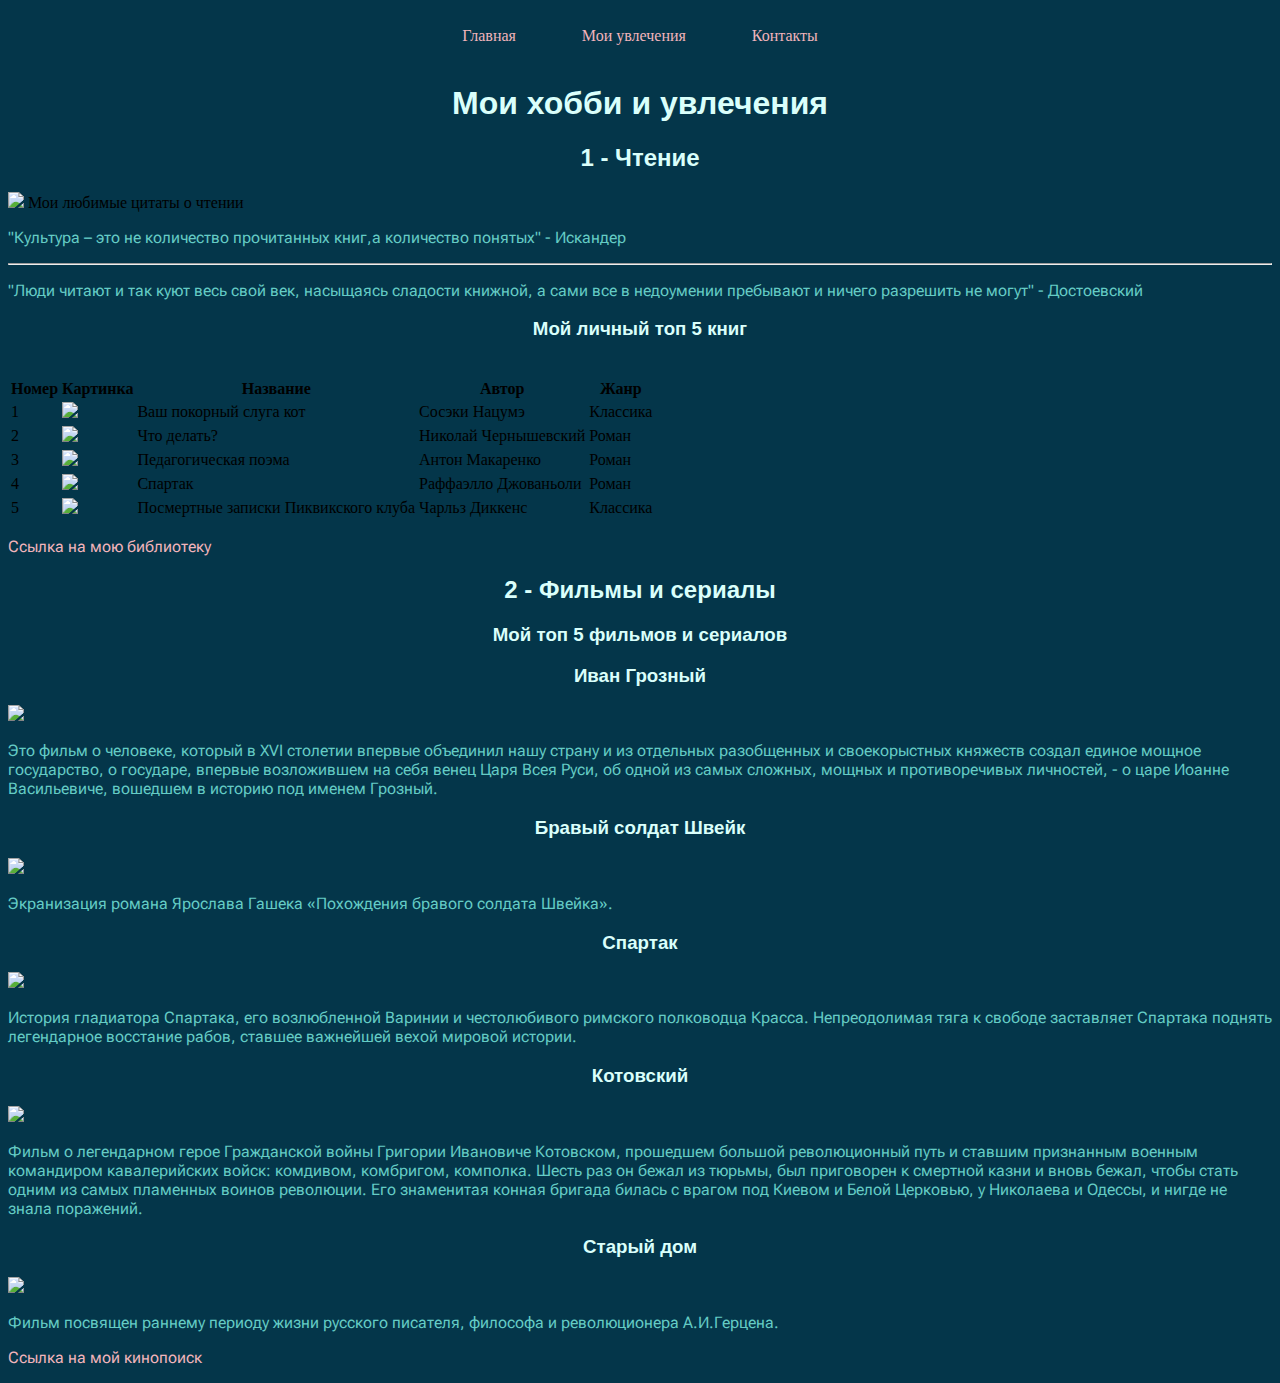
==== about.html @ 23493531 "Add files via upload" ====
<!DOCTYPE html>
<html lang="en">
<head>
    <meta charset="UTF-8">
    <meta name="viewport" content="width=device-width, initial-scale=1.0">
    <title>About</title>
    <link rel="stylesheet" href="./assets/style.css">
    <link rel="preconnect" href="https://fonts.googleapis.com">
    <link rel="preconnect" href="https://fonts.gstatic.com" crossorigin>
    <link href="https://fonts.googleapis.com/css2?family=Nunito&family=Roboto+Flex:opsz,wght@8..144,100&display=swap" rel="stylesheet">
</head>
<body>
    <header>
        <a class="menu-link" href="./index.html">Главная</a>
        <a class="menu-link" href="./about.html">Мои увлечения</a> 
        <a class="menu-link" href="./contact.html">Контакты</a>
    </header>
    <h1 style="text-align: center;">Мои хобби и увлечения</h1>
    <div class="book-part">
        <h2 style="text-align: center;"> 1 - Чтение</h2>
        <img class= "book-image" src="./assets/img/c7bffc0704b6674b267229aeedab2a8a.jpg"  height="400"/>
        <span id="span-quotes">Мои любимые цитаты о чтении</span>
        <p class="quotes">"Культура – это не количество прочитанных книг,а количество понятых" - Искандер</p>
        <hr />
        <p class="quotes">"Люди читают и так куют весь свой век, насыщаясь сладости книжной, а сами все в недоумении пребывают и ничего разрешить не могут" - Достоевский</p>
        <h3 style="clear:left; text-align: center;">Мой личный топ 5 книг</h3>
        <br />
        <table class="book-table">
            <tbody>
                <tr>
                    <th class="th-element">Номер</th>
                    <th class="th-element">Картинка</th>
                    <th class="th-element">Название</th>
                    <th class="th-element">Автор</th>
                    <th class="th-element">Жанр</th>
                </tr>
                <tr>
                    <td class="td-element">1</td>
                    <td class="td-element"><img class="img-in-td" src="https://img4.labirint.ru/rc/56f725b2d9eb46ad5ddcebb5c444f139/220x340q80/books94/935134/cover.jpg?1677846509" /></td>
                    <td class="td-element">Ваш покорный слуга кот</td>
                    <td class="td-element">Сосэки Нацумэ</td>
                    <td class="td-element">Классика</td>
                </tr>
                <tr>
                    <td class="td-element">2</td>
                    <td class="td-element"><img class="img-in-td" src="https://cdn1.ozone.ru/s3/multimedia-w/6026894516.jpg" /></td>
                    <td class="td-element">Что делать?</td>
                    <td class="td-element">Николай Чернышевский</td>
                    <td class="td-element">Роман</td>
                </tr>
                <tr>
                    <td class="td-element">3</td>
                    <td class="td-element"><img class="img-in-td" src="https://www.mann-ivanov-ferber.ru/assets/images/covers/96/16996/1.00x-thumb.png" /></th>
                    <td class="td-element">Педагогическая поэма</td>
                    <td class="td-element">Антон Макаренко</td>
                    <td class="td-element">Роман</td>
                </tr>
                <tr>
                    <td class="td-element">4</td>
                    <td class="td-element"><img class="img-in-td" src="https://cv0.litres.ru/pub/c/cover_max1500/21112404.jpg" /></td>
                    <td class="td-element">Спартак</td>
                    <td class="td-element">Раффаэлло Джованьоли</td>
                    <td class="td-element">Роман</td>
                </tr>
                <tr>
                    <td class="td-element">5</td>
                    <td class="td-element"><img class="img-in-td" src="https://cdn.azbooka.ru/cv/w1100/84e7a3a6-8b47-46fe-9ae8-9390ab64c09f.jpg" /></td>
                    <td class="td-element">Посмертные записки Пиквикского клуба</td>
                    <td class="td-element">Чарльз Диккенс</td>
                    <td class="td-element">Классика</td>
                </tr>
            </tbody>
        </table>
        <p><a href="https://www.livelib.ru/reader/egorkalacev5630">Ссылка на мою библиотеку</a></p>
    </div>
    <div class="film-part">
        <h2 style="text-align: center;">2 - Фильмы и сериалы</h2>
        <h3 style="text-align: center;">Мой топ 5 фильмов и сериалов</h3>
        <div class="film-section">
            <h3 style="text-align: center;">Иван Грозный</h3>
            <img class="film-image" src="https://avatars.mds.yandex.net/get-kinopoisk-image/1704946/07d7632a-a843-41d4-ac62-f61bb81d0150/300x450" />
            <p class="text-of-film">Это фильм о человеке, который в XVI столетии впервые объединил нашу страну и из отдельных разобщенных и своекорыстных княжеств создал единое мощное государство, о государе, впервые возложившем на себя венец Царя Всея Руси, об одной из самых сложных, мощных и противоречивых личностей, - о царе Иоанне Васильевиче, вошедшем в историю под именем Грозный.</p>
        </div>
        <div class="film-section">
            <h3 style="text-align: center;">Бравый солдат Швейк</h3>
            <img class="film-image" src="https://avatars.mds.yandex.net/get-kinopoisk-image/1599028/3309f62b-6047-4feb-a647-8b08160e4cd1/300x450" />
            <p class="text-of-film">Экранизация романа Ярослава Гашека «Похождения бравого солдата Швейка».</p>
        </div>
        <div class="film-section">
        <h3 style="text-align: center;">Спартак</h3>
        <img class="film-image" src="https://avatars.mds.yandex.net/get-kinopoisk-image/1629390/f45c47dc-541e-459b-9dbe-5f56861e7ee9/300x450" />
        <p class="text-of-film">История гладиатора Спартака, его возлюбленной Варинии и честолюбивого римского полководца Красса. Непреодолимая тяга к свободе заставляет Спартака поднять легендарное восстание рабов, ставшее важнейшей вехой мировой истории.</p>
        </div>
        <div class="film-section">
            <h3 style="text-align: center;">Котовский</h3>
            <img class="film-image" src="https://avatars.mds.yandex.net/get-kinopoisk-image/1946459/dda26001-265b-4b24-9cc3-bdc464ce614b/300x450" />
            <p class="text-of-film">Фильм о легендарном герое Гражданской войны Григории Ивановиче Котовском, прошедшем большой революционный путь и ставшим признанным военным командиром кавалерийских войск: комдивом, комбригом, комполка. Шесть раз он бежал из тюрьмы, был приговорен к смертной казни и вновь бежал, чтобы стать одним из самых пламенных воинов революции. Его знаменитая конная бригада билась с врагом под Киевом и Белой Церковью, у Николаева и Одессы, и нигде не знала поражений.</p>
        </div>
        <div class="film-section">
            <h3 style="text-align: center;">Старый дом</h3>
            <img class="film-image" src="https://avatars.mds.yandex.net/get-kinopoisk-image/4774061/601b1c07-c769-4598-bb55-e5b9a9cf754f/300x450" />
            <p class="text-of-film">Фильм посвящен раннему периоду жизни русского писателя, философа и революционера А.И.Герцена.</p>
        </div>
        <p><a href="https://www.kinopoisk.ru/user/152294661/go/">Ссылка на мой кинопоиск</a></p>
    </div>
    
</body>
</html>
---- assets/style.css ----
html{
    background-color: #04364A;
}
p{
    color: #64CCC5;
}
h1, h2, h3{
    color: #DAFFFB;
    font-family: 'Open Sans', sans-serif;
}
a{
    color: #F1B4BB;
    text-decoration: none;;
}
p{
    font-family: 'Roboto Flex', sans-serif;
} 
header{
    text-align: center;
    padding: 1.5% 1%;
}
.menu-link{
    margin: 0 2%;
    padding: 0.5%;
} 
.li-element{
    color: #176B87;
    font-weight: 900;
    font-family: 'Roboto Flex', sans-serif;
}
.pre-li-element{
    list-style: none;
}
.secondheading{
    text-align: center;
}
.certificat{
    margin: 2% 0 0 0;
}
.content-of-article{
    background-color: #f5d8b0;
    border-radius: 5px 5px 0 0;
    box-shadow: 3px 5px black; 
}
.text-of-article{
    color: black;
    padding: 2% 1.5%;
    text-align: justify;
    font-size: 20px;
}
#maintext{
    text-align:center;
    margin-top: -15px;
    font-family: 'Open Sans', sans-serif;
}
#mainimg{
    display: block;
    margin: 2px auto;
    border-radius: 40%;
}
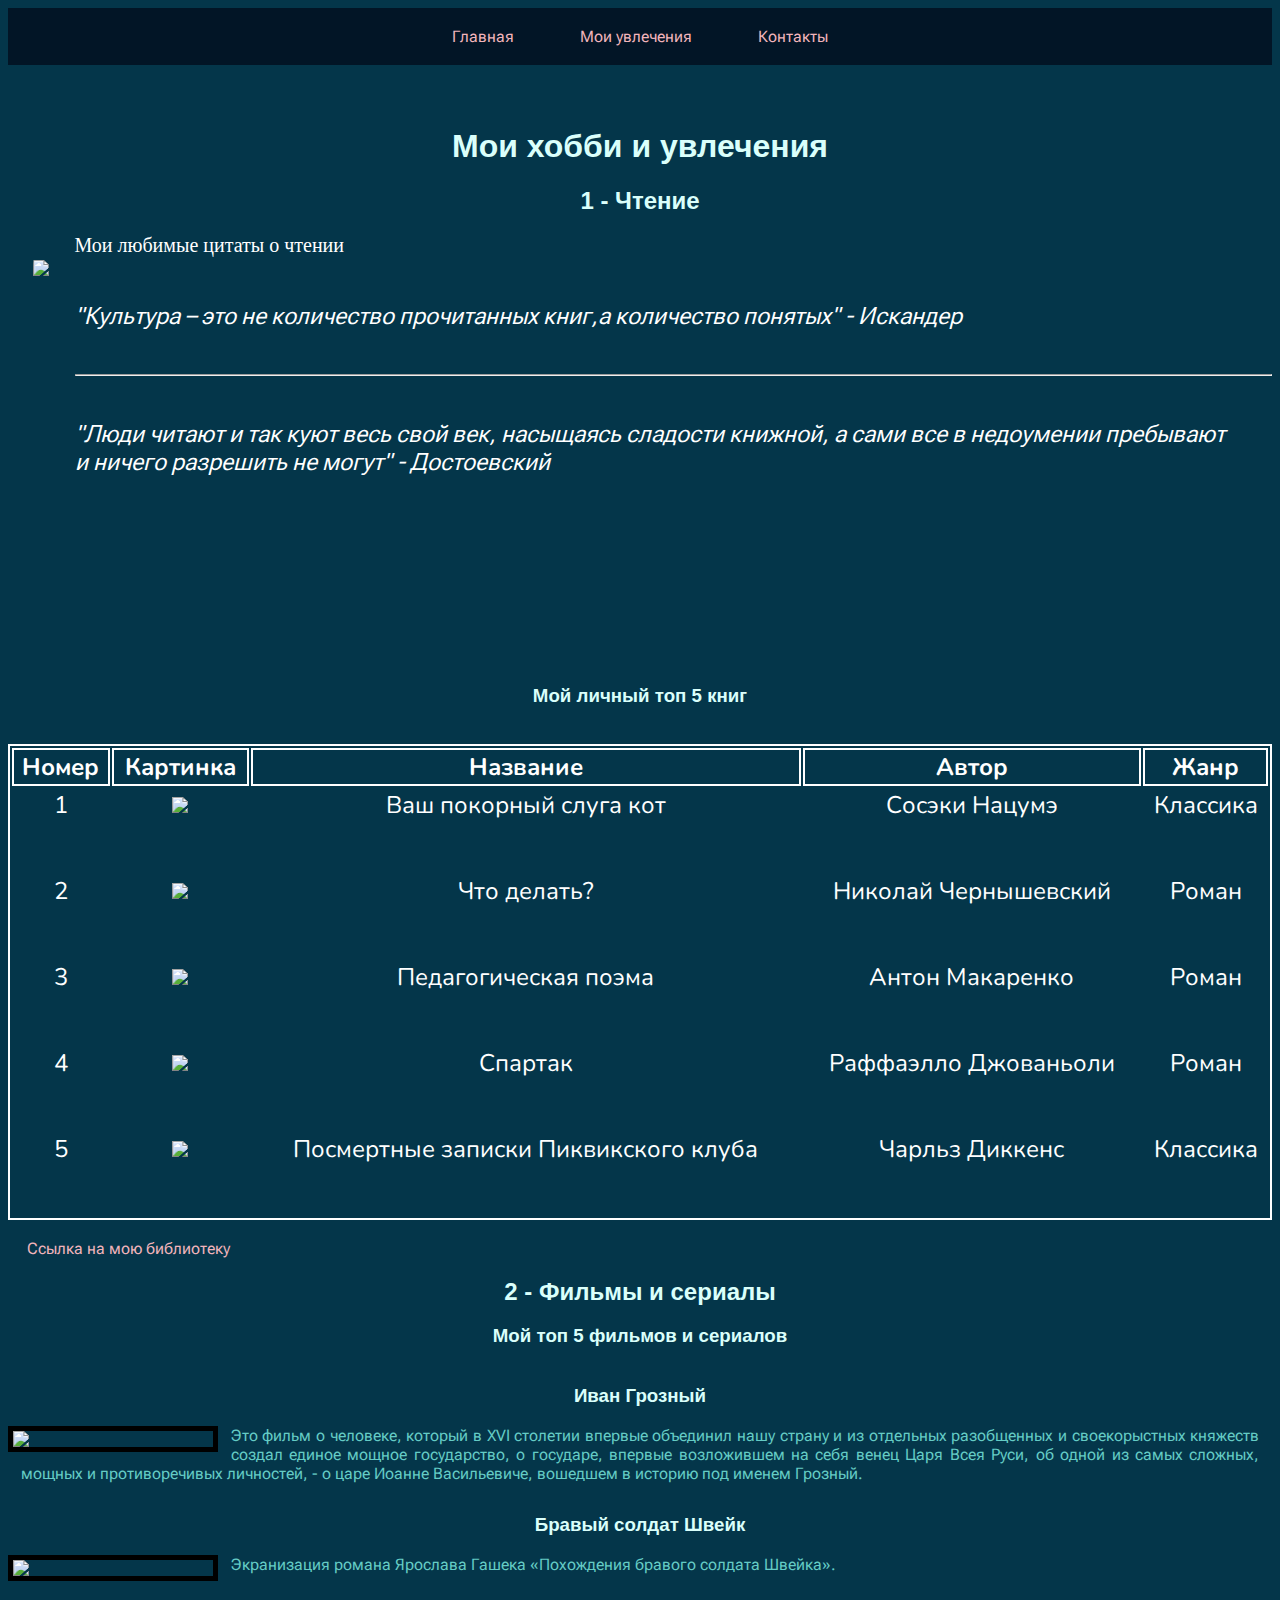
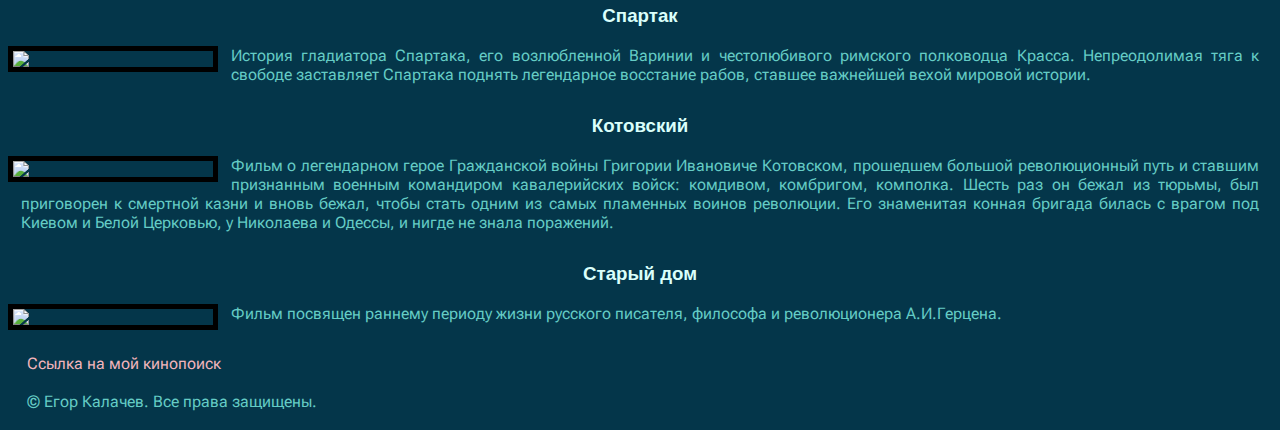
==== commit 826f7e91: "Update about.html" ====
--- a/about.html
+++ b/about.html
@@ -10,11 +10,13 @@
     <link href="https://fonts.googleapis.com/css2?family=Nunito&family=Roboto+Flex:opsz,wght@8..144,100&display=swap" rel="stylesheet">
 </head>
 <body>
-    <header>
-        <a class="menu-link" href="./index.html">Главная</a>
-        <a class="menu-link" href="./about.html">Мои увлечения</a> 
-        <a class="menu-link" href="./contact.html">Контакты</a>
-    </header>
+    <div class="header-area">
+        <header>
+            <a class="menu-link" href="./index.html">Главная</a>
+            <a class="menu-link" href="./about.html">Мои увлечения</a> 
+            <a class="menu-link" href="./contact.html">Контакты</a>
+        </header>
+    </div>
     <h1 style="text-align: center;">Мои хобби и увлечения</h1>
     <div class="book-part">
         <h2 style="text-align: center;"> 1 - Чтение</h2>
@@ -103,6 +105,6 @@
         </div>
         <p><a href="https://www.kinopoisk.ru/user/152294661/go/">Ссылка на мой кинопоиск</a></p>
     </div>
-    
+    <footer><p>© Егор Калачев. Все права защищены.</p></footer>
 </body>
-</html>+</html>
--- a/assets/style.css
+++ b/assets/style.css
@@ -1,60 +1,200 @@
-html{
-    background-color: #04364A;
-}
-p{
-    color: #64CCC5;
-}
-h1, h2, h3{
-    color: #DAFFFB;
-    font-family: 'Open Sans', sans-serif;
-}
-a{
-    color: #F1B4BB;
-    text-decoration: none;;
-}
-p{
-    font-family: 'Roboto Flex', sans-serif;
-} 
-header{
-    text-align: center;
-    padding: 1.5% 1%;
-}
-.menu-link{
-    margin: 0 2%;
-    padding: 0.5%;
-} 
-.li-element{
-    color: #176B87;
-    font-weight: 900;
-    font-family: 'Roboto Flex', sans-serif;
-}
-.pre-li-element{
-    list-style: none;
-}
-.secondheading{
-    text-align: center;
-}
-.certificat{
-    margin: 2% 0 0 0;
-}
-.content-of-article{
-    background-color: #f5d8b0;
-    border-radius: 5px 5px 0 0;
-    box-shadow: 3px 5px black; 
-}
-.text-of-article{
-    color: black;
-    padding: 2% 1.5%;
-    text-align: justify;
-    font-size: 20px;
-}
-#maintext{
-    text-align:center;
-    margin-top: -15px;
-    font-family: 'Open Sans', sans-serif;
-}
-#mainimg{
-    display: block;
-    margin: 2px auto;
-    border-radius: 40%;
-}
+html{
+    background-color: #04364A;
+}
+/**{
+    margin: 0;
+}**/
+p{
+    color: #64CCC5;
+}
+h1, h2, h3{
+    color: #DAFFFB;
+    font-family: 'Open Sans', sans-serif;
+}
+a{
+    color: #F1B4BB;
+    text-decoration: none;
+    font-family: 'Roboto Flex', sans-serif;
+}
+p{
+    font-family: 'Roboto Flex', sans-serif;
+    margin: 1.5%;
+} 
+/*main page*/
+header{
+    text-align: center;
+    padding: 1.5% 1%;
+    background-color: #021526;
+    margin-bottom: 5%;
+}
+.menu-link{
+    margin: 0 2%;
+    padding: 0.5%;
+} 
+.li-element{
+    color: #176B87;
+    font-weight: 900;
+    font-family: 'Roboto Flex', sans-serif;
+}
+.pre-li-element{
+    list-style: none;
+}
+.secondheading{
+    text-align: center;
+}
+.text-box{
+    margin: 0px 60px 0px 60px;
+    text-align: center;
+    letter-spacing: 1.5px;
+}
+.certificat{
+    margin: 2% 0 0 0;
+}
+#maintext{
+    text-align:center;
+    margin-top: -15px;
+    font-family: 'Open Sans', sans-serif;
+}
+#mainimg{
+    display: block;
+    margin: 2px auto;
+    border-radius: 40%;
+}
+/*article page*/
+.content-of-article{
+    background-color: #f5d8b0;
+    border-radius: 5px 5px 0 0;
+    box-shadow: 3px 5px black; 
+}
+.text-of-article{
+    color: black;
+    padding: 2% 1.5%;
+    text-align: justify;
+    font-size: 20px;
+}
+
+/*about page*/
+.book-table{
+    width: 100%;
+    border: solid 2px white;
+}
+.td-element{
+    text-align: center;
+    border-bottom: solid #04364A 50px;
+    font-size: 1.5rem;
+    color: white;
+    font-family: 'Nunito', sans-serif;
+}
+.th-element{
+    border: solid 2px white;
+    margin-bottom: 10px;
+    color: white;
+    font-size: 1.5rem;
+    font-family: 'Nunito', sans-serif;
+}
+
+.book-image{
+    float: left;
+    border-radius: 4%;
+    margin: 2%;
+}
+.img-in-td{
+    width: 150px;
+}
+.quotes{
+    text-align: left;
+    font-size: 1.5rem;
+    color: white;
+    padding: 2%;
+    font-style: italic;
+}
+.film-image{
+    border: 5px black solid;
+    float: left;
+    width: 200px;
+    margin-right: 1%;
+}
+.film-part p {
+    text-align: justify;
+}
+.film-section{
+    display: inline-block;
+    width: 100%;
+}
+.text-of-film{
+    margin: 1%;
+}
+#span-quotes{
+    color: white;
+    font-size: 20px;
+}
+/*contact page*/
+.container{
+    display: flex;
+    justify-content: center;
+    align-items: center;
+    height: 100vh;
+    gap: 2rem;
+    font-family: 'Sono', sans-serif;
+}
+.vk-item, .discord-item, .telegram-item, .lg-item{
+    flex: 1;
+    padding: 20px;
+    text-align: center;
+    background-color: #f2f2f2;
+    max-width: 400px;
+    border-radius: 5px;
+}
+.vk-item:hover, .discord-item:hover, .telegram-item:hover, .lg-item:hover{
+    transition: 0.5s;
+    margin-bottom: 15px;
+}
+.name-of-social{
+    font-size: 2em;
+    font-weight: 900;
+}
+
+
+@media (min-width:319px) and (max-width: 1200px){
+    .book-image{
+        width: 400px;
+        height: 250px;
+        float: none;
+        display: block;
+        float: none;
+        margin: 0 auto;
+    }
+    .quotes{
+        clear:left;
+        text-align: center;
+    }
+    #span-quotes{
+        clear: left;
+    }
+    .img-in-td{
+        width: 100px;
+    }
+    .film-image{
+        width: 100px;
+        margin: 0 auto;
+        float: none;
+        display: block;
+        margin-right: none;
+    }
+    .th-element{
+        font-size: 1rem;
+    }
+    .td-element{
+        font-size: 1rem;
+    }
+    .container{
+        flex-direction: column;
+        height: 100%;
+        padding-top: 50px;
+    }
+    .vk-item:hover, .discord-item:hover, .telegram-item:hover, .lg-item:hover{
+        transition: 0s;
+        margin-bottom: 0;
+    }
+
+}
